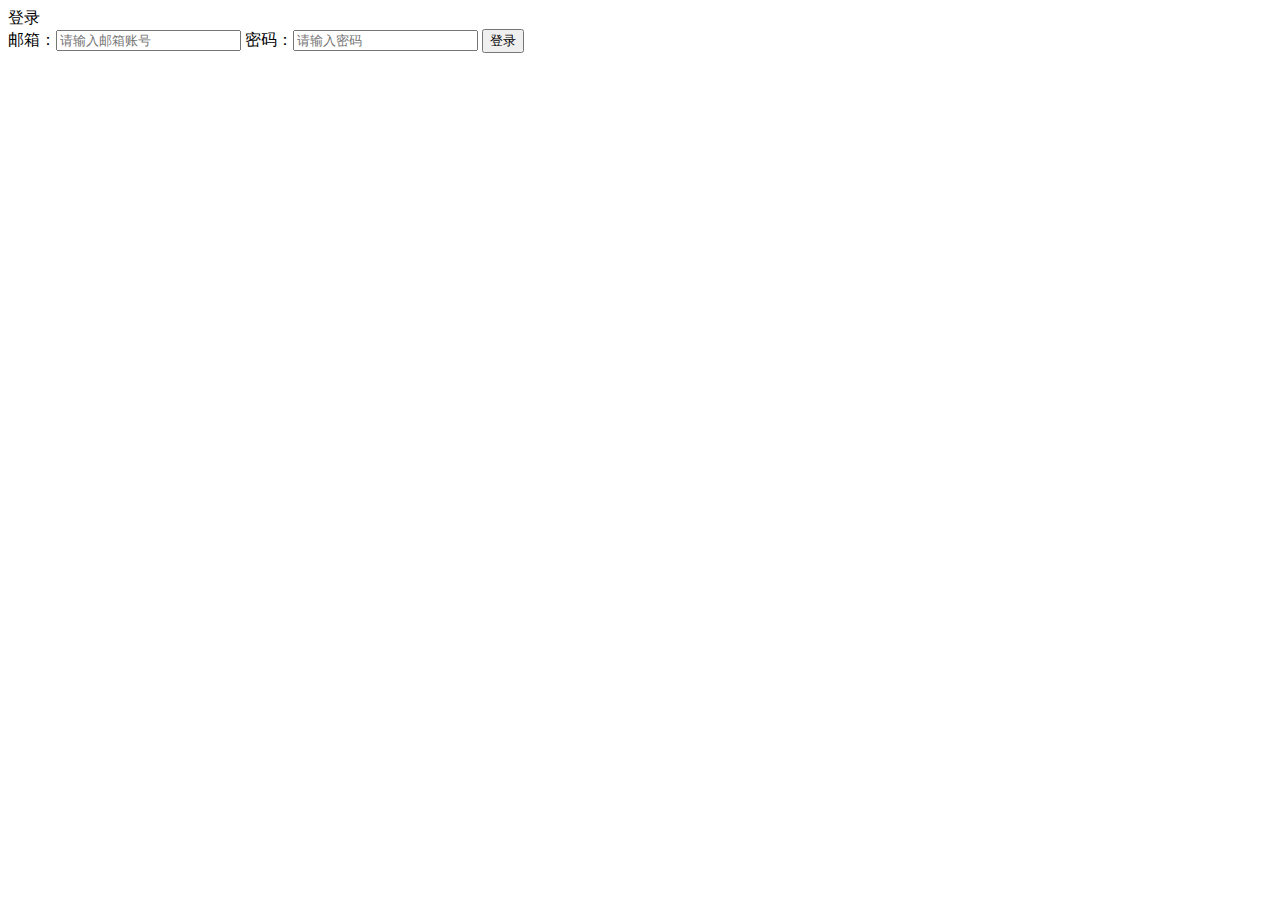
==== src/main/resources/templates/login.html @ baf556eb "message" ====
<!DOCTYPE html>
<html lang="en">
<html xmlns:th="http://www.thymeleaf.org">
<head>
    <meta charset="UTF-8">
    <title>login</title>
</head>
<body>
<div class="title">登录</div>

<form action="./loginPage" method="post">
    邮箱：<input type="text" placeholder="请输入邮箱账号" name="user_email">
    密码：<input type="password" placeholder="请输入密码" name="user_password">
    <input type="submit" id="submit" value="登录">

</form>
</body>
</html>
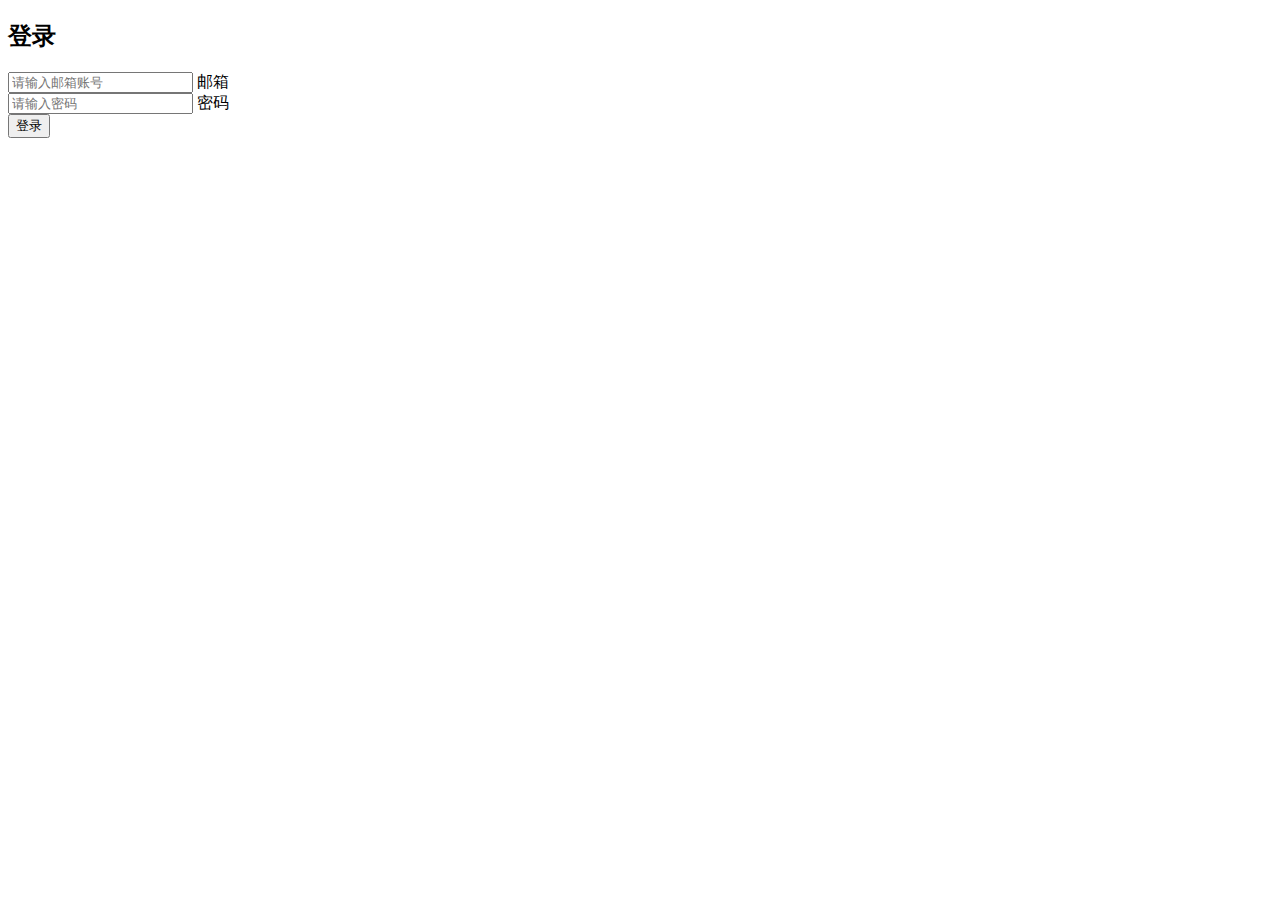
==== commit a68b3990: "first commit" ====
--- a/src/main/resources/templates/login.html
+++ b/src/main/resources/templates/login.html
@@ -2,17 +2,27 @@
 <html lang="en">
 <html xmlns:th="http://www.thymeleaf.org">
 <head>
+    <link rel="stylesheet" href="Css\Login.css">
     <meta charset="UTF-8">
     <title>login</title>
 </head>
 <body>
-<div class="title">登录</div>
+<div class="box">
+    <h2>登录</h2>
+    <form action="./loginPage" method="post">
+        <div class="inputBox">
+            <input type="text" placeholder="请输入邮箱账号" name="user_email">
+            <label>邮箱</label>
+        </div>
+        <div class="inputBox">
+            <input type="password" placeholder="请输入密码" name="user_password">
+            <label>密码</label>
+        </div>
+       
+        <input type="submit" id="submit" value="登录">
+    </form>
+</div>
 
-<form action="./loginPage" method="post">
-    邮箱：<input type="text" placeholder="请输入邮箱账号" name="user_email">
-    密码：<input type="password" placeholder="请输入密码" name="user_password">
-    <input type="submit" id="submit" value="登录">
 
-</form>
 </body>
 </html>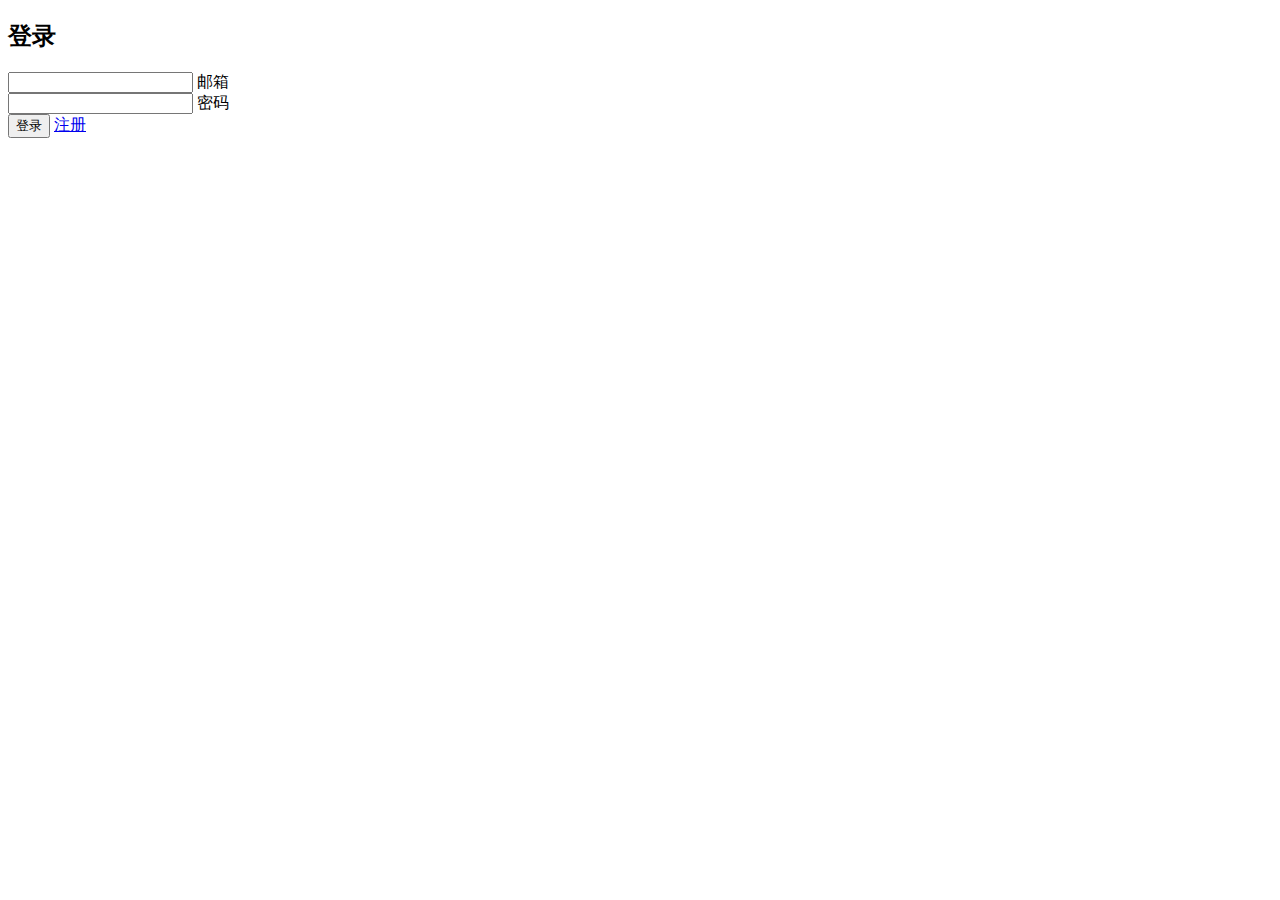
==== commit 205c507f: "first commit" ====
--- a/src/main/resources/templates/login.html
+++ b/src/main/resources/templates/login.html
@@ -6,20 +6,21 @@
     <meta charset="UTF-8">
     <title>login</title>
 </head>
-<body>
+<body background="Image/h1.jpg">
 <div class="box">
     <h2>登录</h2>
     <form action="./loginPage" method="post">
         <div class="inputBox">
-            <input type="text" placeholder="请输入邮箱账号" name="user_email">
+            <input type="text" name="user_email" required="">
             <label>邮箱</label>
         </div>
         <div class="inputBox">
-            <input type="password" placeholder="请输入密码" name="user_password">
+            <input type="password"name="user_password" required="">
             <label>密码</label>
         </div>
        
         <input type="submit" id="submit" value="登录">
+        <a href="./register">注册</a>
     </form>
 </div>
 
